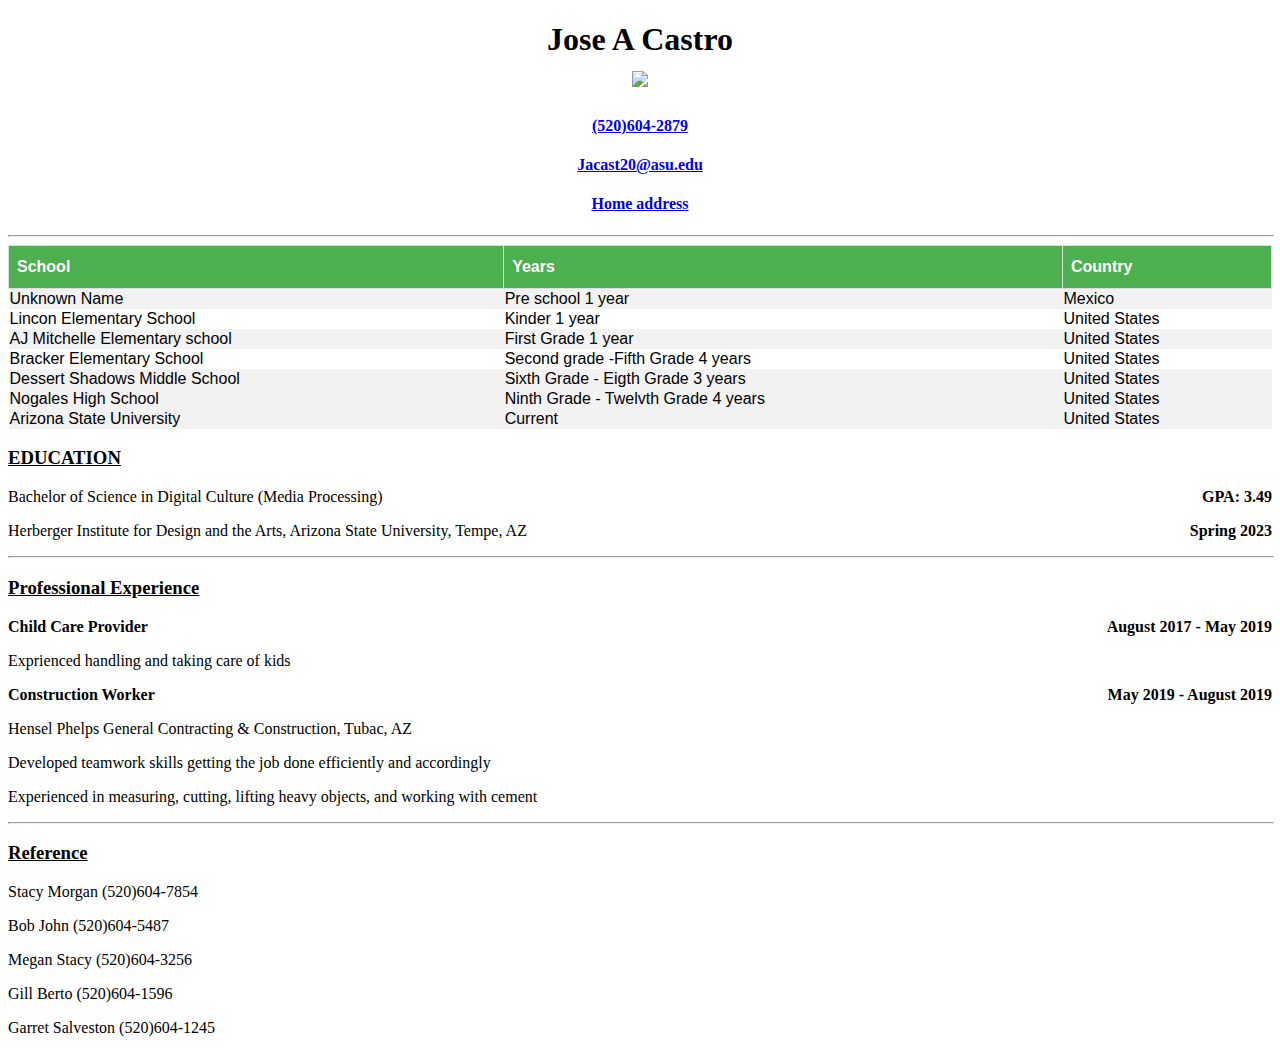
==== Assignment3.html @ 8fe09beb "Add files via upload" ====
<!DOCTYPE html>
<html>
<head>
<h1> <center>Jose A Castro</center></h>
  <center><img src="https://encrypted-tbn0.gstatic.com/images?q=tbn:ANd9GcRzO7Pq3YXH4EqM-gE_aCptiIczGWLm7dVnk8GfmME06whPZDs5mgzorPmrow&s"width="auto" height="auto"></center>
  <h4><center><a target='_blank' href="https://www.w3schools.com">(520)604-2879</a></center></h4>
  <h4><center><a target='_blanlk' href="https://mail.google.com/mail/u/0/#inbox">Jacast20@asu.edu</a></center></h4>
  <h4><center><a target='_blankh' href="https://www.bing.com/maps/directions/?v=2&rtp=adr.~adr.1205%20S%20Rural%20Rd%2C%20Tempe%2C%20AZ%2085280">Home address</a></center></h4>
  <hr align="left" width="100%">
  <style>
  #Education {
    font-family: "Trebuchet MS", Arial, Helvetica, sans-serif;
    border-collapse: collapse;
    width: 100%;
  }

  #customers td, #Education th {
    border: 1px solid #ddd;
    padding: 8px;
  }

  #Education tr:nth-child(even){background-color: #f2f2f2;}

  #Education tr:hover {background-color: #ddd;}

  #Education th {
    padding-top: 12px;
    padding-bottom: 12px;
    text-align: left;
    background-color: #4CAF50;
    color: white;
  }
  </style>
</head>
<body>
  <table id="Education">
    <tr>
    <th>School</th>
    <th>Years</th>
    <th>Country</th>
  </tr>
  <tr>
    <td>Unknown Name</td>
    <td>Pre school 1 year</td>
    <td>Mexico</td>
  </tr>
  <tr>
    <td>Lincon Elementary School</td>
    <td>Kinder 1 year</td>
    <td>United States</td>
  </tr>
  <tr>
    <td>AJ Mitchelle Elementary school</td>
    <td>First Grade 1 year</td>
    <td>United States</td>
  </tr>
  <tr>
    <td>Bracker Elementary School</td>
    <td>Second grade -Fifth Grade 4 years</td>
    <td>United States</td>
  </tr>
  <tr>
    <td>Dessert Shadows Middle School</td>
    <td>Sixth Grade - Eigth Grade 3 years</td>
    <td>United States</td>
    <tr>
    </tr>
      <td>Nogales High School</td>
      <td>Ninth Grade - Twelvth Grade 4 years</td>
      <td>United States</td>
      <tr>
      </tr>
        <td>Arizona State University</td>
        <td>Current</td>
        <td>United States</td>
      </tr>
</table>
<p><b><u><h3>EDUCATION</h3></b></u></p>
<p>Bachelor of Science in Digital Culture (Media Processing)<b><object align="Right">GPA: 3.49</object></Right></P></b></a>
<p>Herberger Institute for Design and the Arts, Arizona State University, Tempe, AZ <b><object align="Right">Spring  2023</object></Right></b> </P>
  <hr align="left" width="100%">
<p><b><u><h3>Professional Experience</h3></u> <object align="Right">August 2017 - May 2019</object></b></p>
<p><b>Child Care Provider</b></p>
<p>Exprienced handling and taking care of kids</p>
<p><b>Construction Worker<object align="Right">May 2019 - August 2019</object></b></p>
<p>Hensel Phelps General Contracting & Construction, Tubac, AZ</p>
<p>Developed teamwork skills getting the job done efficiently and accordingly</p>
<p>Experienced in measuring, cutting, lifting heavy objects, and working with cement</p>
<hr align="left" width="100%">
<p><b><u><h3>Reference</p></b></u></h3>
<p>Stacy Morgan (520)604-7854</p>
<p>Bob John (520)604-5487</p>
<p>Megan Stacy (520)604-3256</p>
<p>Gill Berto (520)604-1596</p>
<p>Garret Salveston (520)604-1245</p>


</body>
</html>
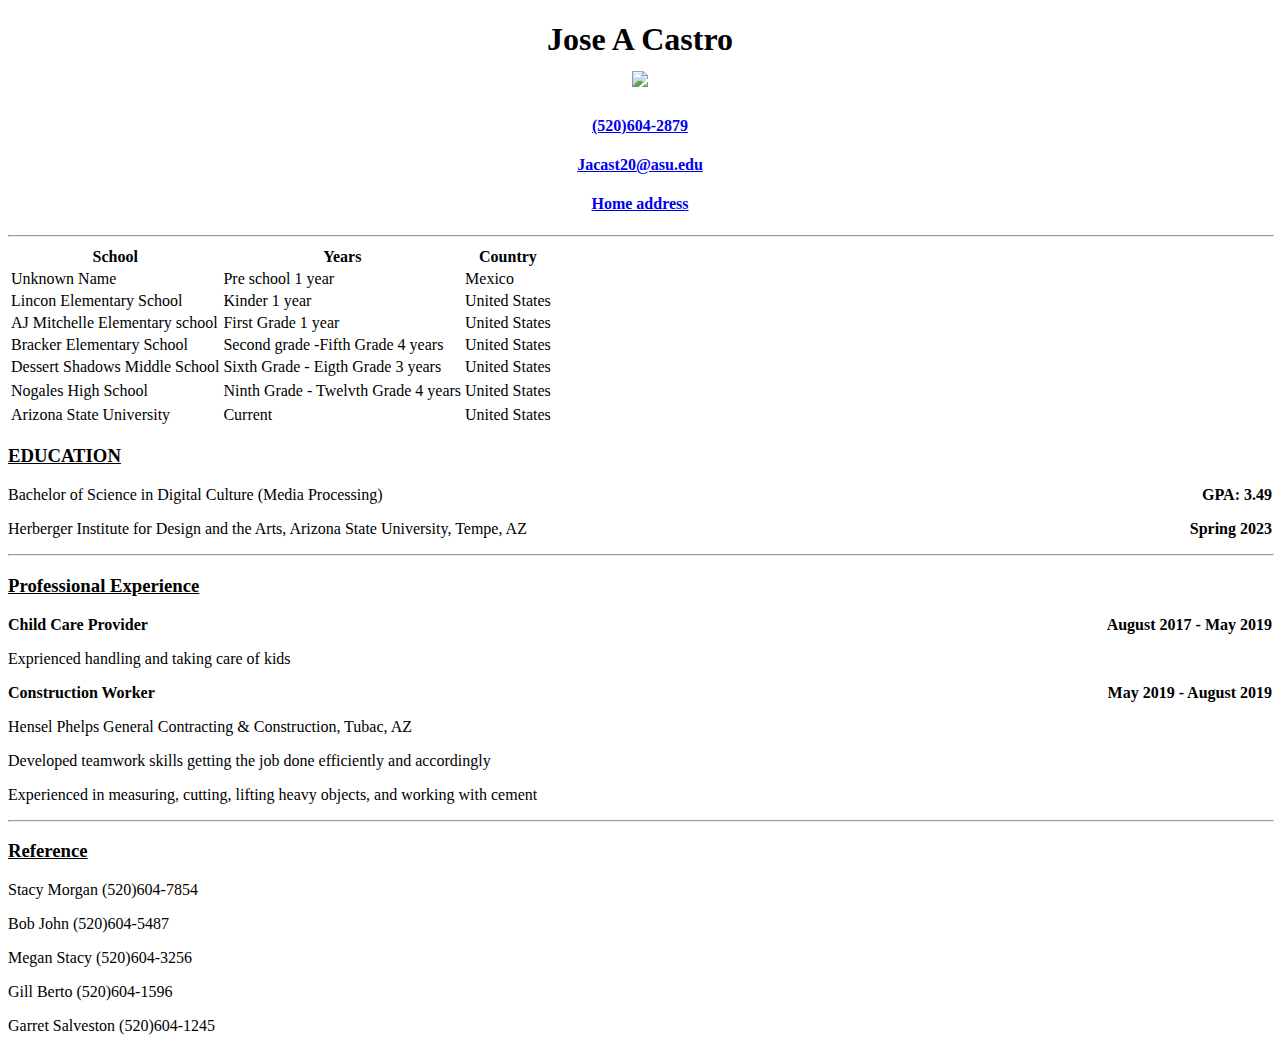
==== commit 4f56fa6b: "update" ====
--- a/Assignment3.html
+++ b/Assignment3.html
@@ -7,30 +7,6 @@
   <h4><center><a target='_blanlk' href="https://mail.google.com/mail/u/0/#inbox">Jacast20@asu.edu</a></center></h4>
   <h4><center><a target='_blankh' href="https://www.bing.com/maps/directions/?v=2&rtp=adr.~adr.1205%20S%20Rural%20Rd%2C%20Tempe%2C%20AZ%2085280">Home address</a></center></h4>
   <hr align="left" width="100%">
-  <style>
-  #Education {
-    font-family: "Trebuchet MS", Arial, Helvetica, sans-serif;
-    border-collapse: collapse;
-    width: 100%;
-  }
-
-  #customers td, #Education th {
-    border: 1px solid #ddd;
-    padding: 8px;
-  }
-
-  #Education tr:nth-child(even){background-color: #f2f2f2;}
-
-  #Education tr:hover {background-color: #ddd;}
-
-  #Education th {
-    padding-top: 12px;
-    padding-bottom: 12px;
-    text-align: left;
-    background-color: #4CAF50;
-    color: white;
-  }
-  </style>
 </head>
 <body>
   <table id="Education">
